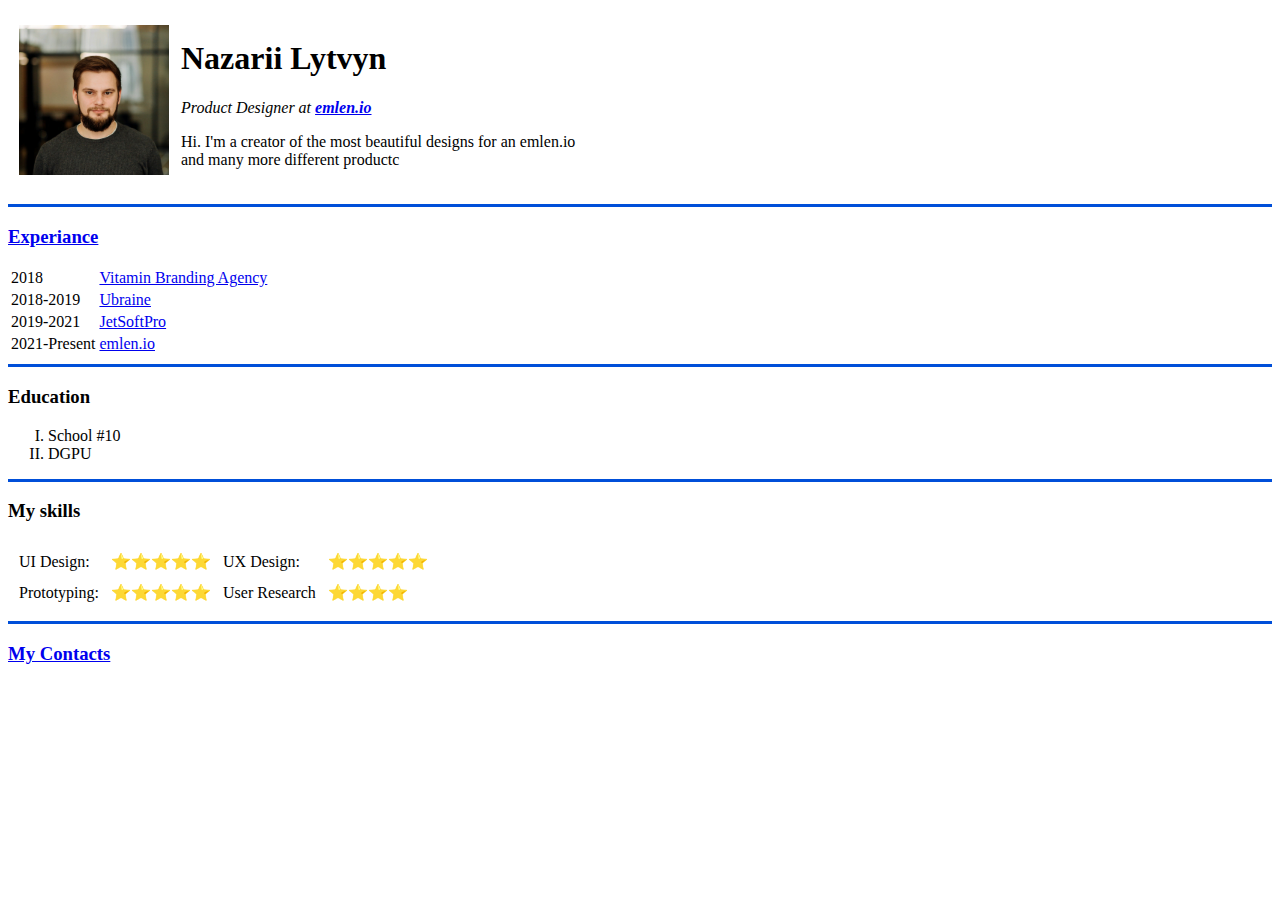
==== index.html @ 3f54749b "Adding all content for my first website" ====
<!DOCTYPE html>
<html lang="en" dir="ltr">
  <head>
    <meta charset="utf-8">
    <title>Nazarii's Personal website</title>
  </head>
  <body>
    <table cellspacing=10px>
      <tr>
        <td><img height="150" src="images/profile picture.jpg" alt="Nazarii's profile picture"></td>
        <td><h1>Nazarii Lytvyn</h1>
        <p><em>Product Designer at <strong><a href="emlen.io">emlen.io</a></strong></em></p>
        <p>Hi. I'm a creator of the most beautiful designs for an emlen.io <br>and many more different productc</p></td>
      </tr>
    </table>
    <hr size=3 color=#004fd9>
    <h3><a href="experiance.html">Experiance</a></h3>
    <table>
      <tr>
        <td>2018</td>
        <td><a href="https://vitamin-advertising.com/">Vitamin Branding Agency</a></td>
      </tr>
      <tr>
        <td>2018-2019</td>
        <td><a href="https://ubraine.com/">Ubraine</a></td>
      </tr>
      <tr>
        <td>2019-2021</td>
        <td><a href="https://jetsoftpro.com">JetSoftPro</a></td>
      </tr>
      <tr>
        <td>2021-Present</td>
        <td><a href="https://emlen.io">emlen.io</a></td>
      </tr>
    </table>
    <hr size=3 color=#004fd9>
    <h3>Education</h3>
    <ol type="I">
      <li>School #10</li>
      <li>DGPU</li>
    </ol>
    <hr size=3 color=#004fd9>
    <h3>My skills</h3>
    <table cellspacing=10px>
      <tr>
        <td>UI Design:</td>
        <td>⭐⭐⭐⭐⭐</td>
        <td>UX Design:</td>
        <td>⭐⭐⭐⭐⭐</td>
      </tr>
      <tr>
        <td>Prototyping:</td>
        <td>⭐⭐⭐⭐⭐</td>
        <td>User Research</td>
        <td>⭐⭐⭐⭐</td>
      </tr>
    </table>
    <hr size=3 color=#004fd9>
    <h3><a href="contacts.html">My Contacts</a></h3>
  </body>
</html>
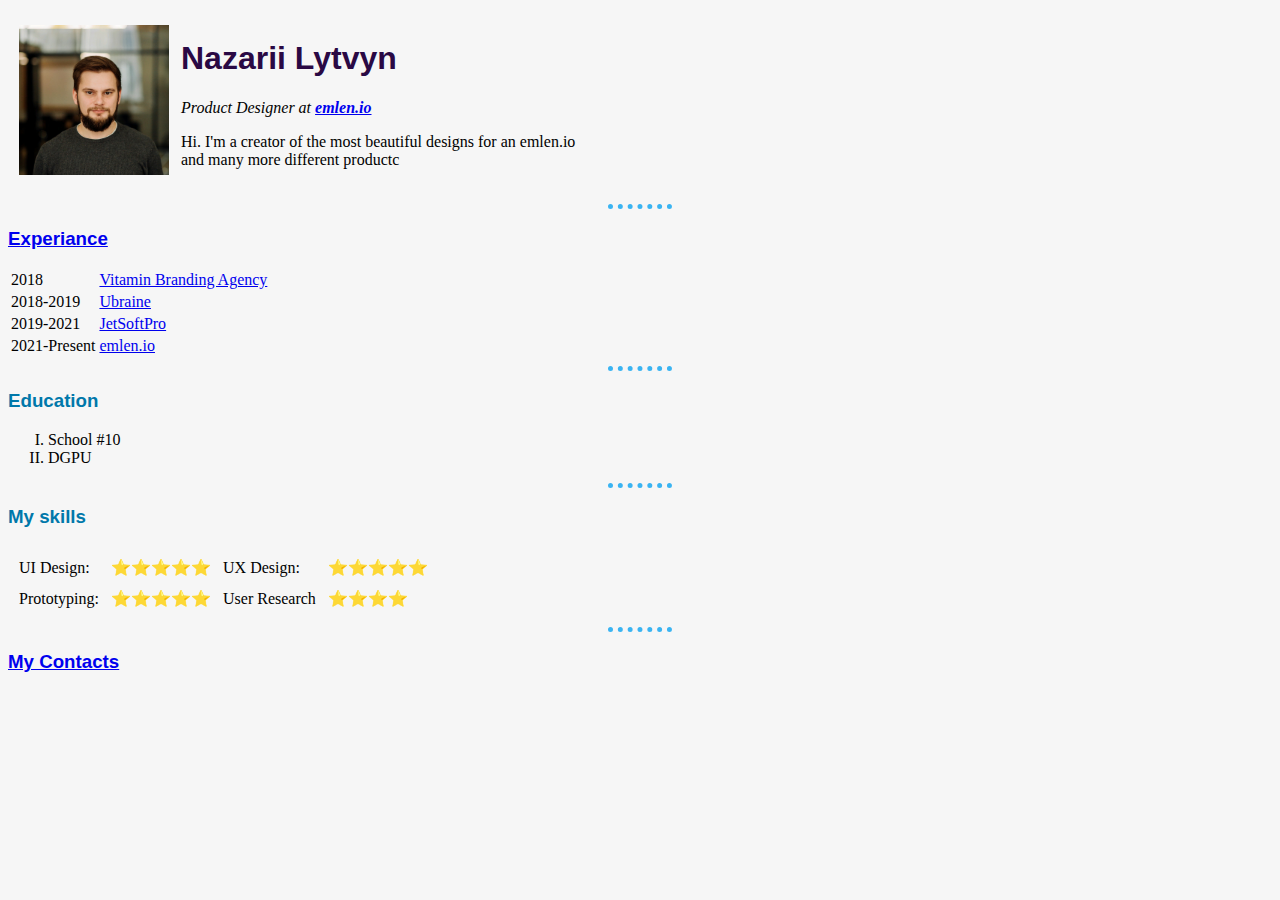
==== commit ac1ed764: "Simple CSS added" ====
--- a/index.html
+++ b/index.html
@@ -3,6 +3,7 @@
   <head>
     <meta charset="utf-8">
     <title>Nazarii's Personal website</title>
+    <link rel="stylesheet" href="css/style.css">
   </head>
   <body>
     <table cellspacing=10px>
@@ -13,7 +14,7 @@
         <p>Hi. I'm a creator of the most beautiful designs for an emlen.io <br>and many more different productc</p></td>
       </tr>
     </table>
-    <hr size=3 color=#004fd9>
+    <hr>
     <h3><a href="experiance.html">Experiance</a></h3>
     <table>
       <tr>
@@ -33,13 +34,13 @@
         <td><a href="https://emlen.io">emlen.io</a></td>
       </tr>
     </table>
-    <hr size=3 color=#004fd9>
+    <hr>
     <h3>Education</h3>
     <ol type="I">
       <li>School #10</li>
       <li>DGPU</li>
     </ol>
-    <hr size=3 color=#004fd9>
+    <hr>
     <h3>My skills</h3>
     <table cellspacing=10px>
       <tr>
@@ -55,7 +56,7 @@
         <td>⭐⭐⭐⭐</td>
       </tr>
     </table>
-    <hr size=3 color=#004fd9>
+    <hr>
     <h3><a href="contacts.html">My Contacts</a></h3>
   </body>
 </html>
--- a/css/style.css
+++ b/css/style.css
@@ -0,0 +1,18 @@
+body  {
+  background-color: #F6F6F6;
+}
+hr {
+  border-style: none;
+  border-top-style: dotted;
+  border-color: #3AB4F2;
+  border-width: 5px;
+  width: 5%;
+}
+h1{
+  color: #2A0944;
+  font-family: helvetica
+}
+h3 {
+  font-family: helvetica;
+  color: #0078AA;
+}
